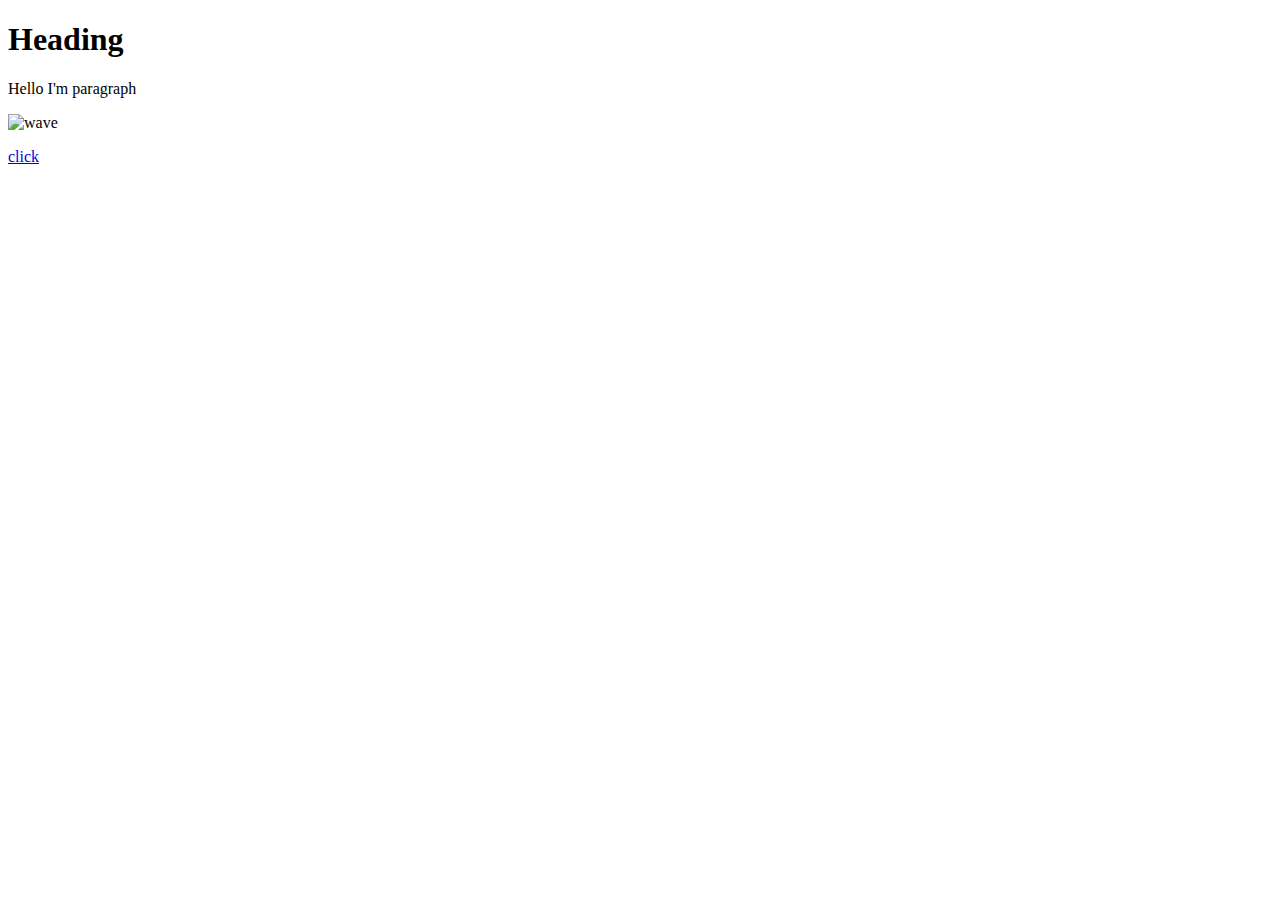
==== index.html @ b692675f "Rename Index.html to index.html" ====
<!doctype html>
<html>
<head>
<meta charset="utf-8">
<title>My Blog</title>
</head>

<body>
	<h1>Heading</h1>
	<p>Hello I'm paragraph</p>
	<img src="photo.jpg" alt="wave" width="350" height="250"/>
	<p><a href="https://3.bp.blogspot.com/-Sz9LySUTH1c/W4UXEXVL-mI/AAAAAAAAIzU/lAHfOdVEIlQIY9hfULoYCyXE08dLDB8WgCLcBGAs/s1600/louis-maniquet-684906-unsplash.jpg"> click</a></p>
</body>
</html>
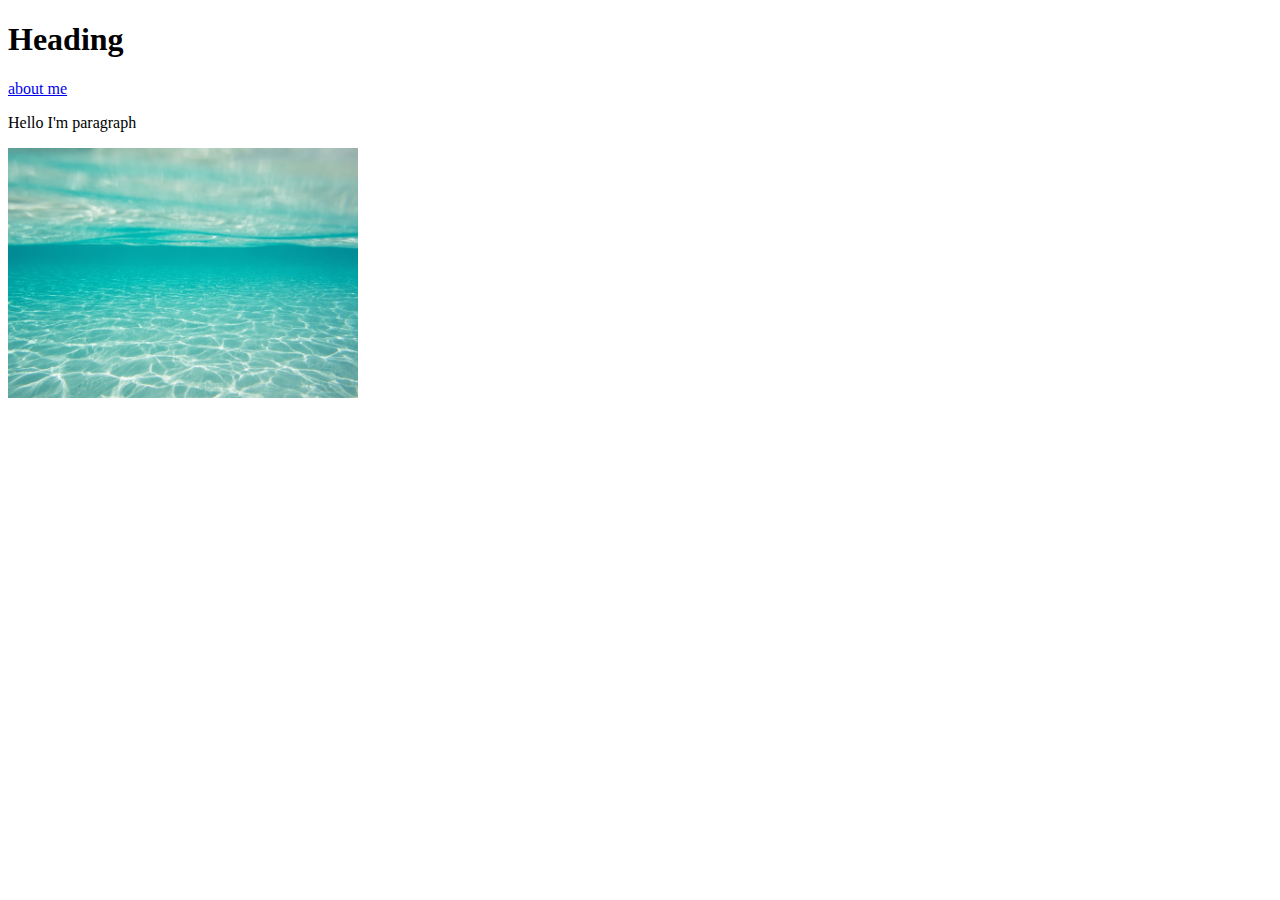
==== commit 9ff464e7: "Add files via upload" ====
--- a/index.html
+++ b/index.html
@@ -2,13 +2,14 @@
 <html>
 <head>
 <meta charset="utf-8">
-<title>My Blog</title>
+<title><h1>My Blog</h1></title>
 </head>
 
 <body>
 	<h1>Heading</h1>
+	<p><a href="about.html"> about me</a></p>
 	<p>Hello I'm paragraph</p>
-	<img src="photo.jpg" alt="wave" width="350" height="250"/>
-	<p><a href="https://3.bp.blogspot.com/-Sz9LySUTH1c/W4UXEXVL-mI/AAAAAAAAIzU/lAHfOdVEIlQIY9hfULoYCyXE08dLDB8WgCLcBGAs/s1600/louis-maniquet-684906-unsplash.jpg"> click</a></p>
+	<img src="images/photo.jpg" alt="wave" width="350" height="250"/>
+	
 </body>
 </html>
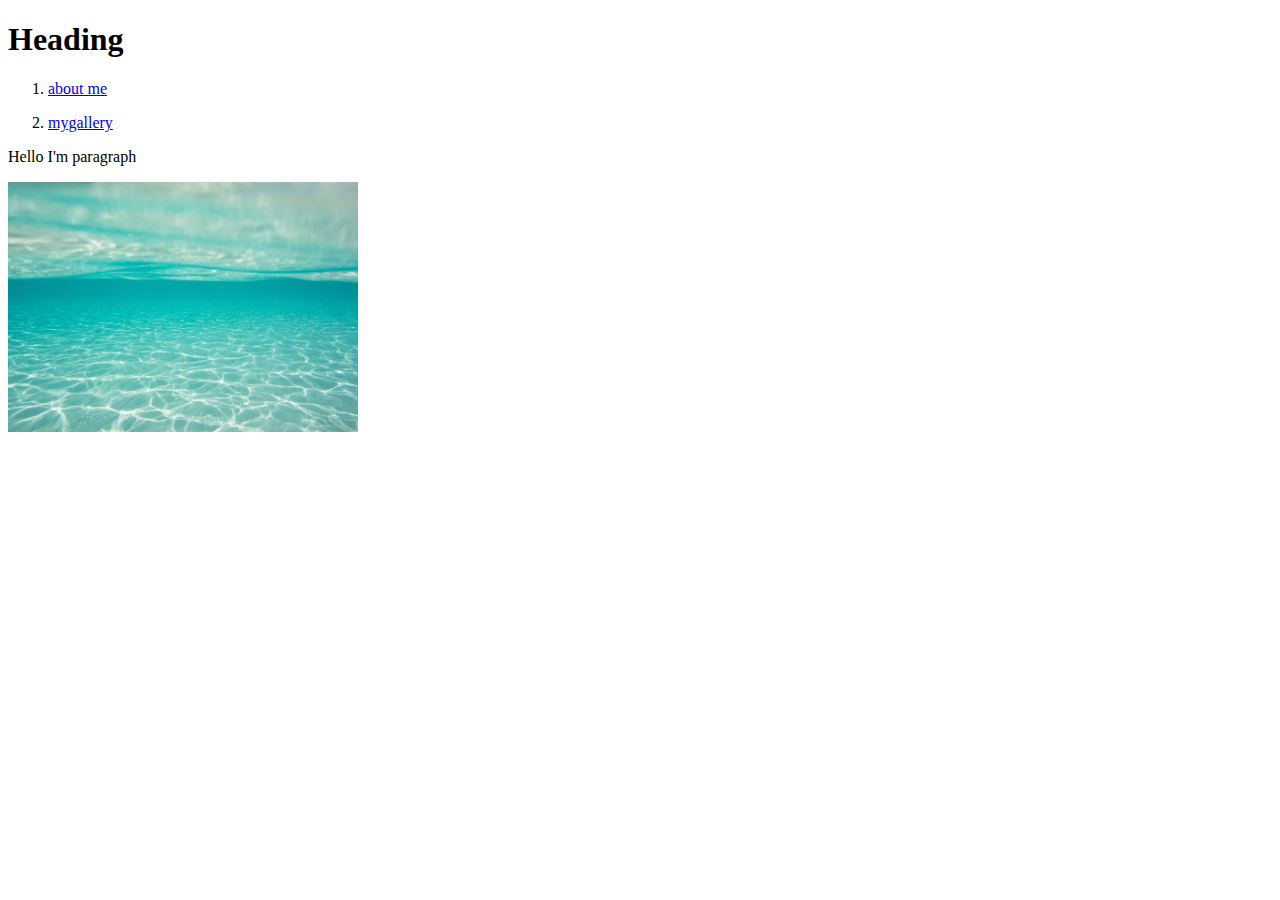
==== commit 60d85ff7: "Add files via upload" ====
--- a/index.html
+++ b/index.html
@@ -7,7 +7,9 @@
 
 <body>
 	<h1>Heading</h1>
-	<p><a href="about.html"> about me</a></p>
+	<ol>
+	<p><li><a href="about.html"> about me</a></p></li>
+	<p><li><a href="gallery.html"> mygallery</a></p></li></ol>
 	<p>Hello I'm paragraph</p>
 	<img src="images/photo.jpg" alt="wave" width="350" height="250"/>
 	
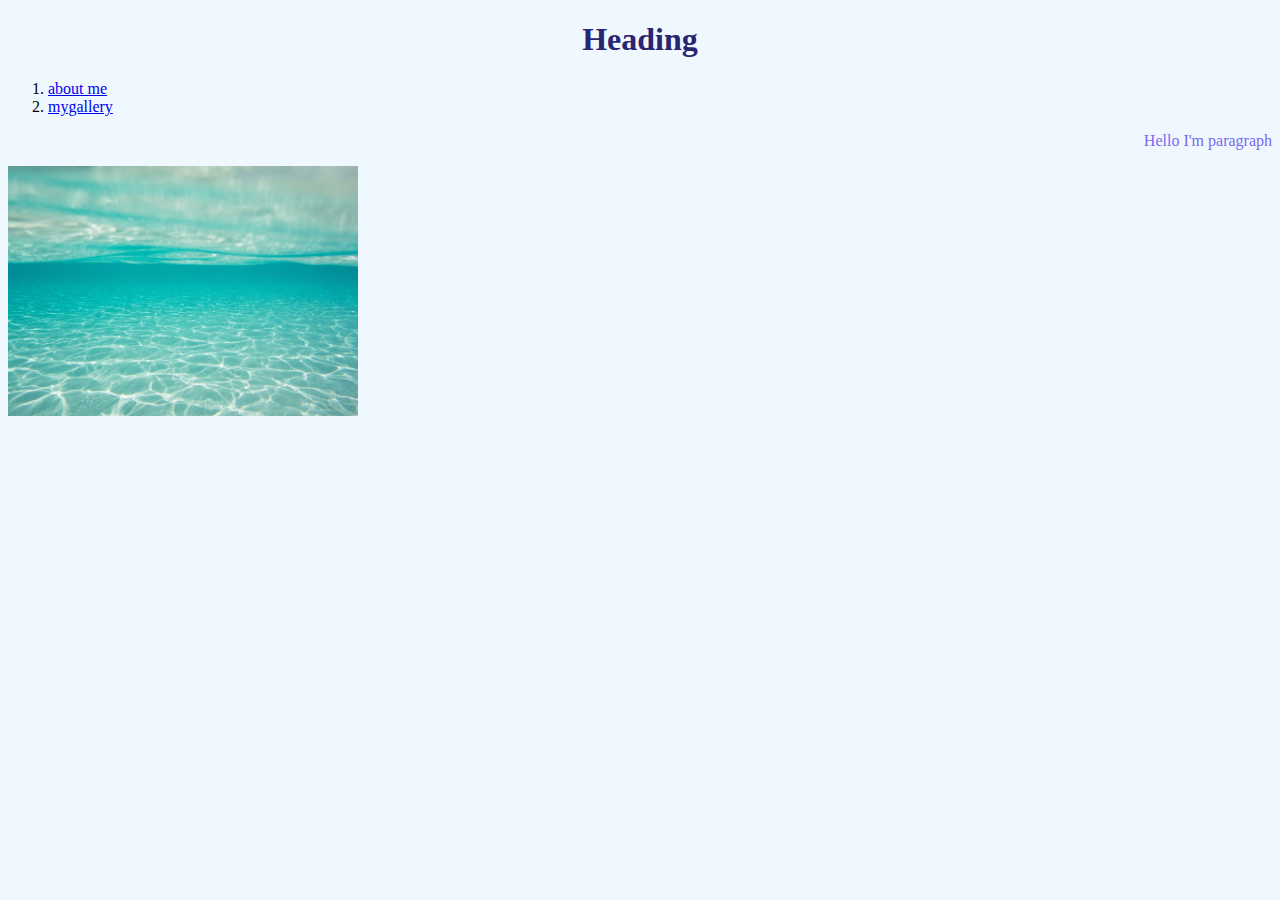
==== commit ad7ebd1a: "Add files via upload" ====
--- a/index.html
+++ b/index.html
@@ -3,13 +3,14 @@
 <head>
 <meta charset="utf-8">
 <title><h1>My Blog</h1></title>
+	<link rel="stylesheet" href="styles.css">
 </head>
 
 <body>
-	<h1>Heading</h1>
+	<h1 >Heading</h1>
 	<ol>
-	<p><li><a href="about.html"> about me</a></p></li>
-	<p><li><a href="gallery.html"> mygallery</a></p></li></ol>
+	<li><a href="about.html"> about me</a></li>
+	<li><a href="gallery.html"> mygallery</a></li></ol>
 	<p>Hello I'm paragraph</p>
 	<img src="images/photo.jpg" alt="wave" width="350" height="250"/>
 	
--- a/styles.css
+++ b/styles.css
@@ -0,0 +1,11 @@
+@charset "utf-8";
+/* CSS Document */
+body {background-color:aliceblue;
+}
+h1 {
+	text-align: center;
+	color:#282572;
+}
+p {color:mediumslateblue;
+	text-align: right;
+}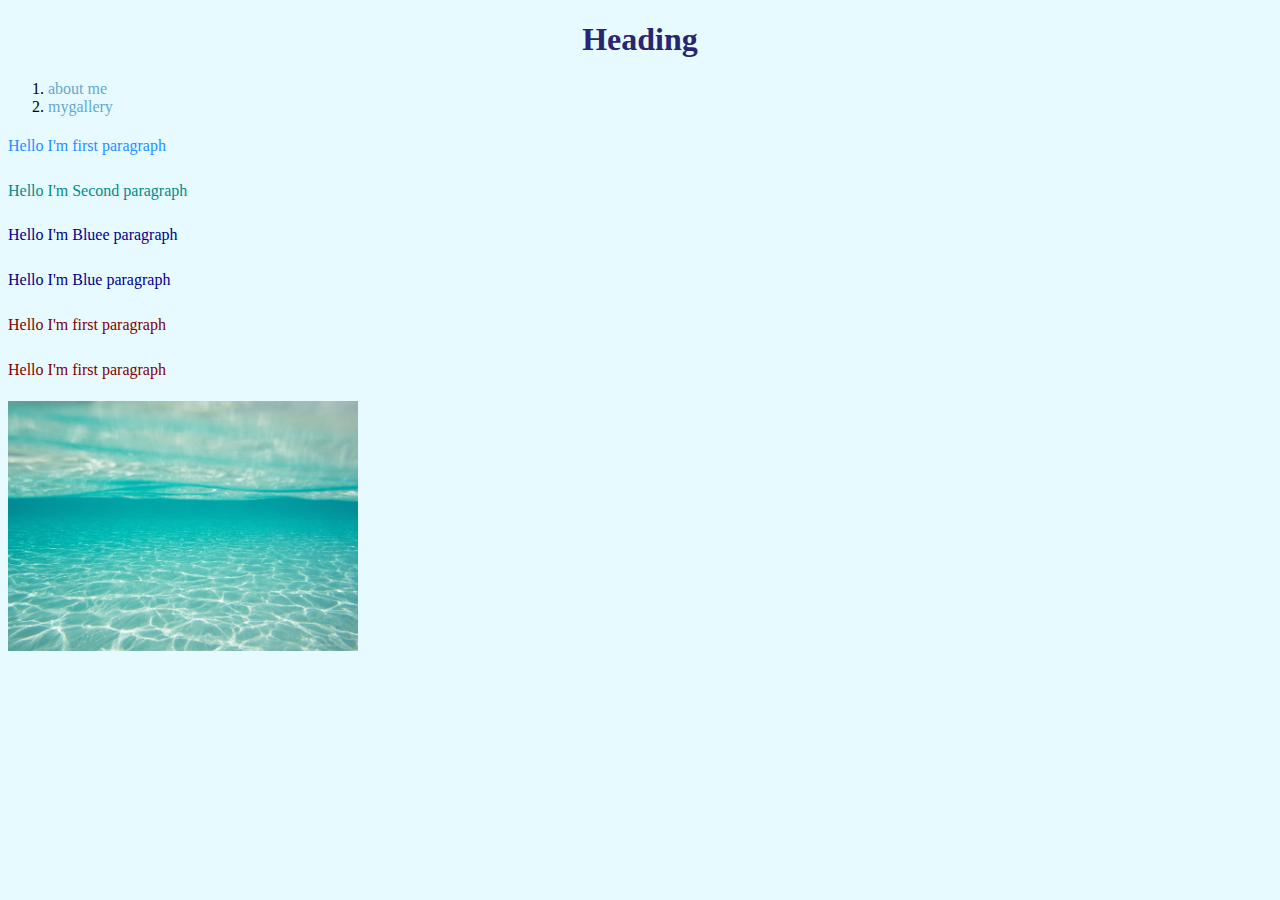
==== commit 08879c56: "Add files via upload" ====
--- a/index.html
+++ b/index.html
@@ -9,10 +9,16 @@
 <body>
 	<h1 >Heading</h1>
 	<ol>
-	<li><a href="about.html"> about me</a></li>
-	<li><a href="gallery.html"> mygallery</a></li></ol>
-	<p>Hello I'm paragraph</p>
-	<img src="images/photo.jpg" alt="wave" width="350" height="250"/>
+		<li><a href="about.html"> about me</a></li>
+		<li><a href="gallery.html"> mygallery</a></li>
+	</ol>
+	<p id="firstp">Hello I'm first paragraph</p>
+	<p id="secp">Hello I'm Second paragraph</p>
+	<p class="blue">Hello I'm Bluee paragraph</p>
+	<p class="blue">Hello I'm Blue paragraph</p>
+	<p class="red">Hello I'm first paragraph</p>
+	<p class="red">Hello I'm first paragraph</p>
+	<p><img src="images/photo.jpg" alt="wave" width="350" height="250"/></p>
 	
-</body>
+	</body>
 </html>
--- a/styles.css
+++ b/styles.css
@@ -1,11 +1,30 @@
 @charset "utf-8";
 /* CSS Document */
-body {background-color:aliceblue;
+body {
+	background-color:#E7FAFF;
 }
 h1 {
 	text-align: center;
 	color:#282572;
 }
-p {color:mediumslateblue;
-	text-align: right;
+a {
+	text-decoration: none;
+	color:#64A8CD;
+}
+p {font-family: "Times New Roman", Times, serif;
+	text-align: left;
+	line-height: 1.8;
+}
+#firstp {color: lightsteelblue;
+	color: dodgerblue;
+	
+}
+#secp {color: lightsteelblue;
+	color: darkcyan;
+}
+.blue{
+	color: darkblue;
+}
+.red{
+	color:maroon
 }